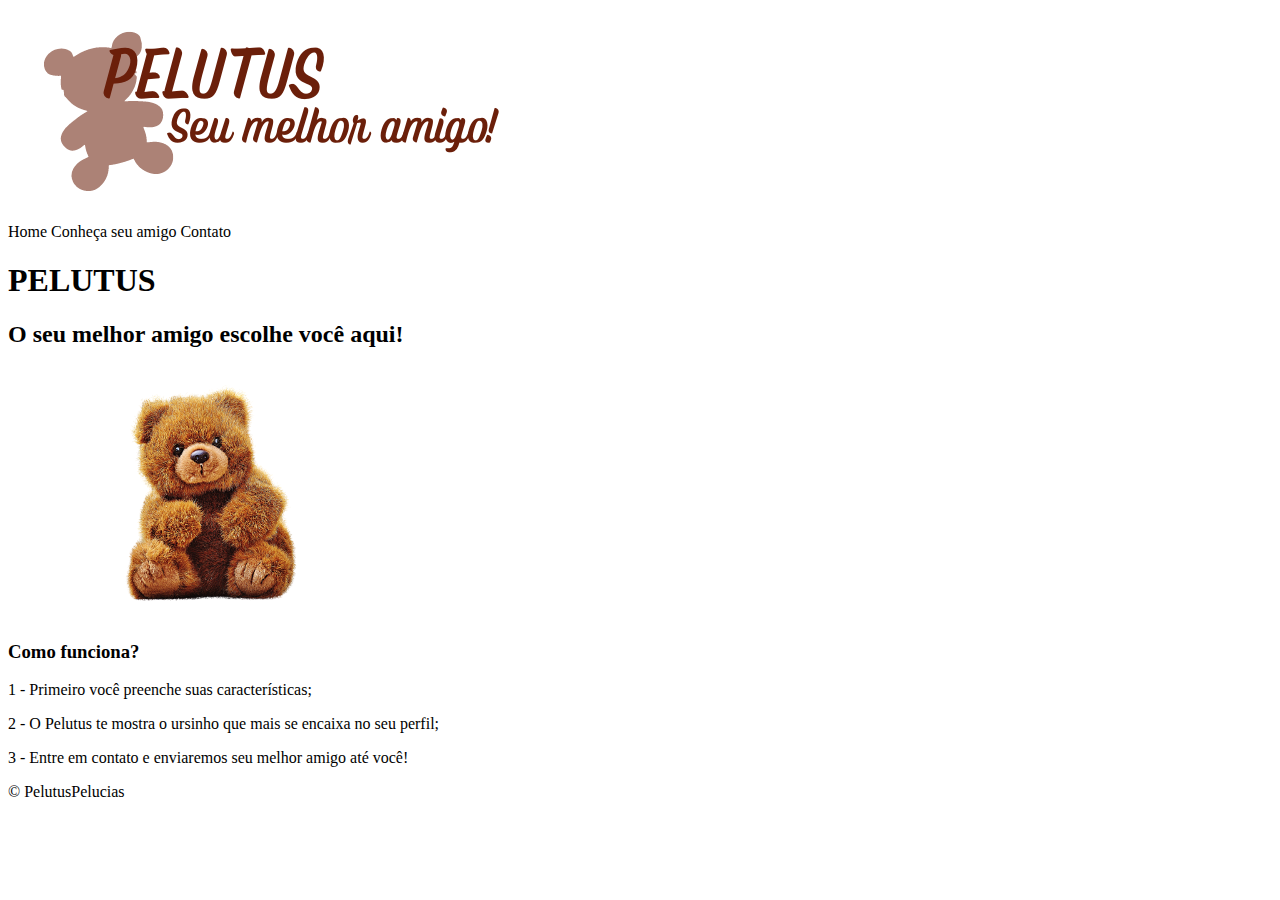
==== index.html @ 870c7173 "primeiro commit" ====
<!DOCTYPE html>
<html lang="pt-BR">
<head>
    <meta charset="UTF-8">
    <meta name="viewport" content="width=device-width, initial-scale=1.0">
    <title>Pelutus Pelúcias - HOME</title>
    <meta name="description" content="Na Pelutus Pelúcias é o seu ursinho quem escolhe você,venha conhecer o seu melhor amigo!">
    <link rel="stylesheet" type="text/css" href="style.css">
</head>
<body>
    <header class="cabeçalho">
        <img class="cabeçalho-img"src="imagens/imagem-logo-pelutus.png" alt="Logo Pelutus"> 
        <nav class="cabeçalho-menu">
            <a class="cabeçalho-menu-item">Home</a>
            <a class="cabeçalho-menu-item">Conheça seu amigo</a>
            <a class="cabeçalho-menu-item">Contato</a>
        </nav>
    </header>
    <main class="conteudo">
        <section class="conteudo-principal">
            <div class="conteudo-princial-texto">
                <h1 class="conteudo-principal-texto-titulo">PELUTUS</h1>
                <h2 class="conteudo-principal-texto-subtitulo">O seu melhor amigo escolhe você aqui!</h2>
            </div>
            <div class="conteudo-principal-imagem">
                <img class="imagem-principal" src="imagens/imagem-principal-pelutus.png" alt="Imagem Pelutus"> 
            </div>
        </section>
        <section class="conteudo-secundario">
            <h3 class="conteudo-secundario-titulo">Como funciona?</h3>
            <p class="conteudo-secundario-texto">1 - Primeiro você preenche suas características;</p>
            <p class="conteudo-secundario-texto">2 - O Pelutus te mostra o ursinho que mais se encaixa no seu perfil;</p>
            <p class="conteudo-secundario-texto">3 - Entre em contato e enviaremos seu melhor amigo até você!</p>
        </section>
    </main>
    <footer class="rodape">
        <p class="rodape-texto">&copy; PelutusPelucias</p>
    </footer>
    <script src="script.js"></script>
</body>
</html>
---- style.css ----
.imagem-principal {
    height: 250px;
}
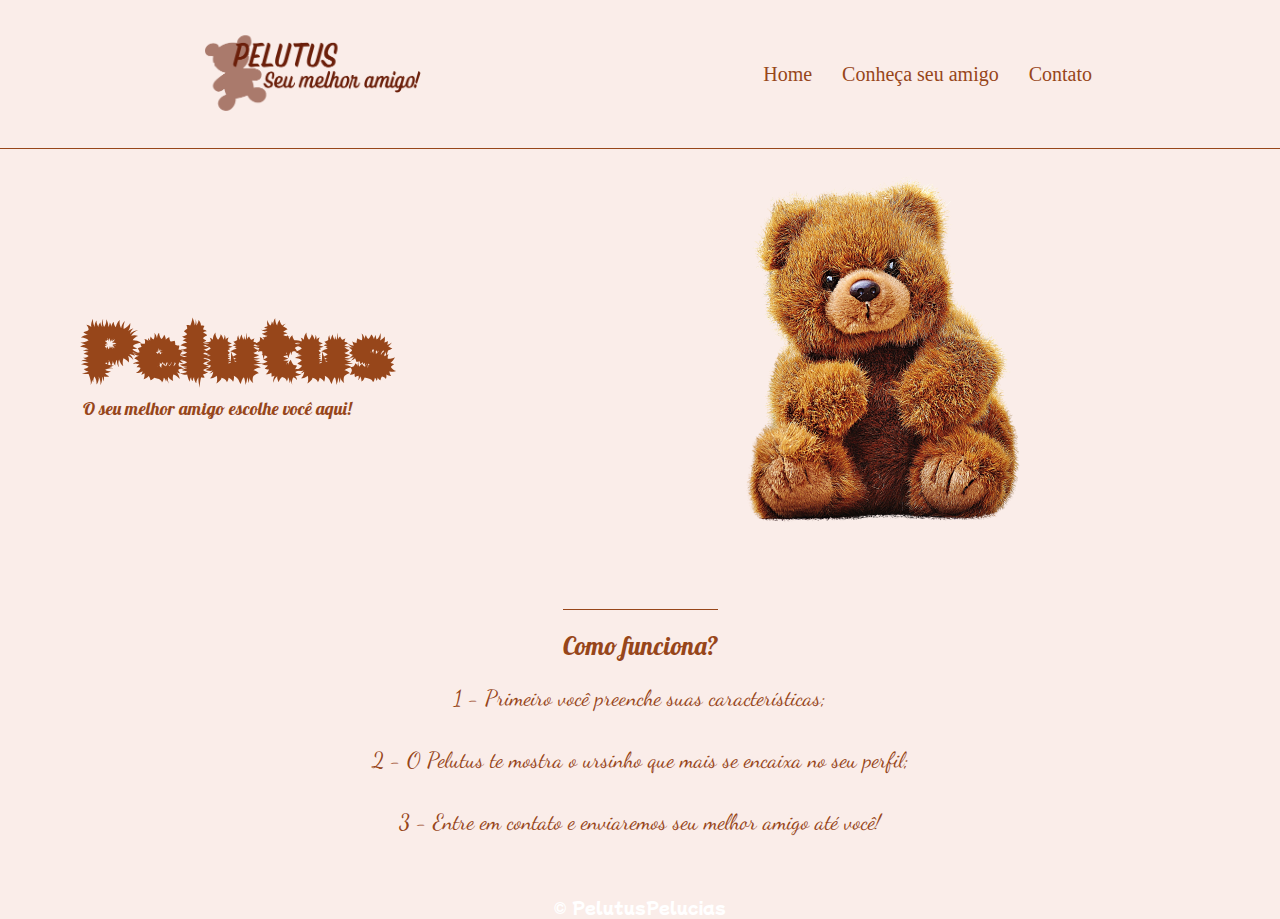
==== commit bfd4578a: "css alterado" ====
--- a/index.html
+++ b/index.html
@@ -5,21 +5,22 @@
     <meta name="viewport" content="width=device-width, initial-scale=1.0">
     <title>Pelutus Pelúcias - HOME</title>
     <meta name="description" content="Na Pelutus Pelúcias é o seu ursinho quem escolhe você,venha conhecer o seu melhor amigo!">
-    <link rel="stylesheet" type="text/css" href="style.css">
+    <link rel="stylesheet" type="text/css" href="./styles/footer.css">
+    <link rel="stylesheet" type="text/css" href="./styles/base.css">
 </head>
-<body>
-    <header class="cabeçalho">
-        <img class="cabeçalho-img"src="imagens/imagem-logo-pelutus.png" alt="Logo Pelutus"> 
-        <nav class="cabeçalho-menu">
-            <a class="cabeçalho-menu-item">Home</a>
-            <a class="cabeçalho-menu-item">Conheça seu amigo</a>
-            <a class="cabeçalho-menu-item">Contato</a>
+<body class="body-pagina-principal">
+    <header class="cabecalho">
+        <img class="cabecalho-img"src="imagens/imagem-logo-pelutus.png" alt="Logo Pelutus"> 
+        <nav class="cabecalho-menu">
+            <a class="cabecalho-menu-item">Home</a>
+            <a class="cabecalho-menu-item">Conheça seu amigo</a>
+            <a class="cabecalho-menu-item">Contato</a>
         </nav>
     </header>
     <main class="conteudo">
         <section class="conteudo-principal">
             <div class="conteudo-princial-texto">
-                <h1 class="conteudo-principal-texto-titulo">PELUTUS</h1>
+                <h1 class="conteudo-principal-texto-titulo">Pelutus</h1>
                 <h2 class="conteudo-principal-texto-subtitulo">O seu melhor amigo escolhe você aqui!</h2>
             </div>
             <div class="conteudo-principal-imagem">
--- a/styles/footer.css
+++ b/styles/footer.css
@@ -0,0 +1,11 @@
+@import url('https://fonts.googleapis.com/css2?family=Dancing+Script&family=Lobster&family=Mochiy+Pop+P+One&family=Rubik+Beastly&display=swap');
+
+.rodape {
+    color: white;
+    text-align: center;
+    font-family: 'Mochiy Pop P One', sans-serif;
+}
+
+.rodape-texto {
+    
+}--- a/styles/base.css
+++ b/styles/base.css
@@ -0,0 +1,141 @@
+@import url('https://fonts.googleapis.com/css2?family=Dancing+Script&family=Lobster&family=Mochiy+Pop+P+One&family=Rubik+Beastly&display=swap');
+
+* { 
+    margin: 0;
+    padding: 0;
+    box-sizing: border-box;
+    text-decoration: none;
+}
+.body-pagina-principal {
+    background: #FAEDE9;
+
+}
+.cabecalho {
+    display: flex;
+    flex-direction: row;
+    align-items: center;
+    justify-content: space-around;
+    padding: 24px;
+}
+.cabecalho-img {
+    height: 100px;
+}
+.cabecalho-menu {
+    display: flex;
+    gap: 30px;
+}
+.cabecalho-menu-item {
+    font: arial;
+    font-size: 20px;
+    color: #97461a
+}
+.conteudo {
+    margin-bottom: 48px;;
+    border-top: 0.4px solid #97461a;
+}
+.conteudo-principal {
+    display: flex;
+    flex-direction: row;
+    align-items: center;
+    justify-content: space-around;
+}
+.conteudo-principal-texto {
+    display: flex;
+    flex-direction: column;
+    gap: 32px;
+}
+.conteudo-principal-texto-titulo {
+    font-family: 'Rubik Beastly', cursive;
+    font-weight: 400;
+    font-size: 75px;
+    color: #97461a
+}
+.conteudo-principal-texto-subtitulo {
+    font-family: 'Lobster', cursive;
+    font-weight: 200;
+    font-size: 18px;
+    color: #97461a
+}
+.conteudo-principal-imagem {
+    height: 430px;
+}
+.imagem-principal {
+    height: 400px;
+}
+.conteudo-secundario {
+    display: flex;
+    flex-direction: column;
+    align-items: center;
+    gap: 24px;
+    margin-top: 30px;
+}
+.conteudo-secundario-titulo {
+    border-top: 0.4px solid #97461a;
+    padding-top: 20px;
+    font-family: 'Lobster', cursive;
+    font-weight: 200;
+    font-size: 25px;
+    color: #97461a
+}
+.conteudo-secundario-texto {
+    font-family: 'Dancing Script', cursive;
+    font-weight: 400;
+    font-size: 22px;
+    color: #97461a;
+    margin-bottom: 12px;
+}
+
+
+
+
+
+
+
+.body-pagina-secundaria {
+    background: #97461a;
+}
+
+.box-match {
+    background: white;
+    border-radius: 10px;
+    padding: 15px;
+    width: 500px;
+    margin: auto;
+    box-shadow: 5px 5px 10px rgba(0, 0, 0, 0.788);
+}
+
+img {
+    height: 800px;
+}
+
+.dados {
+    font-family: 'Mochiy Pop P One', sans-serif;
+}
+
+.titulo {
+    font-family: 'Mochiy Pop P One', sans-serif;
+    font-size: 30px;
+    text-align: center;
+    font-style: italic;
+}
+
+.res {
+    font-family: 'Mochiy Pop P One', sans-serif;
+    font-size: 18px;
+    text-align: center;
+}
+
+.botão-analise {
+    background-color: #582306;
+    border: none;
+    width: 130px;
+    height: 40px;
+    box-shadow: 5px 5px 10px #97461a;
+    border-radius: 20px;
+    font-family: 'Mochiy Pop P One', sans-serif;
+    font-size: 15px;
+    text-align: center;
+    color:#FAEDE9;
+    
+}
+
